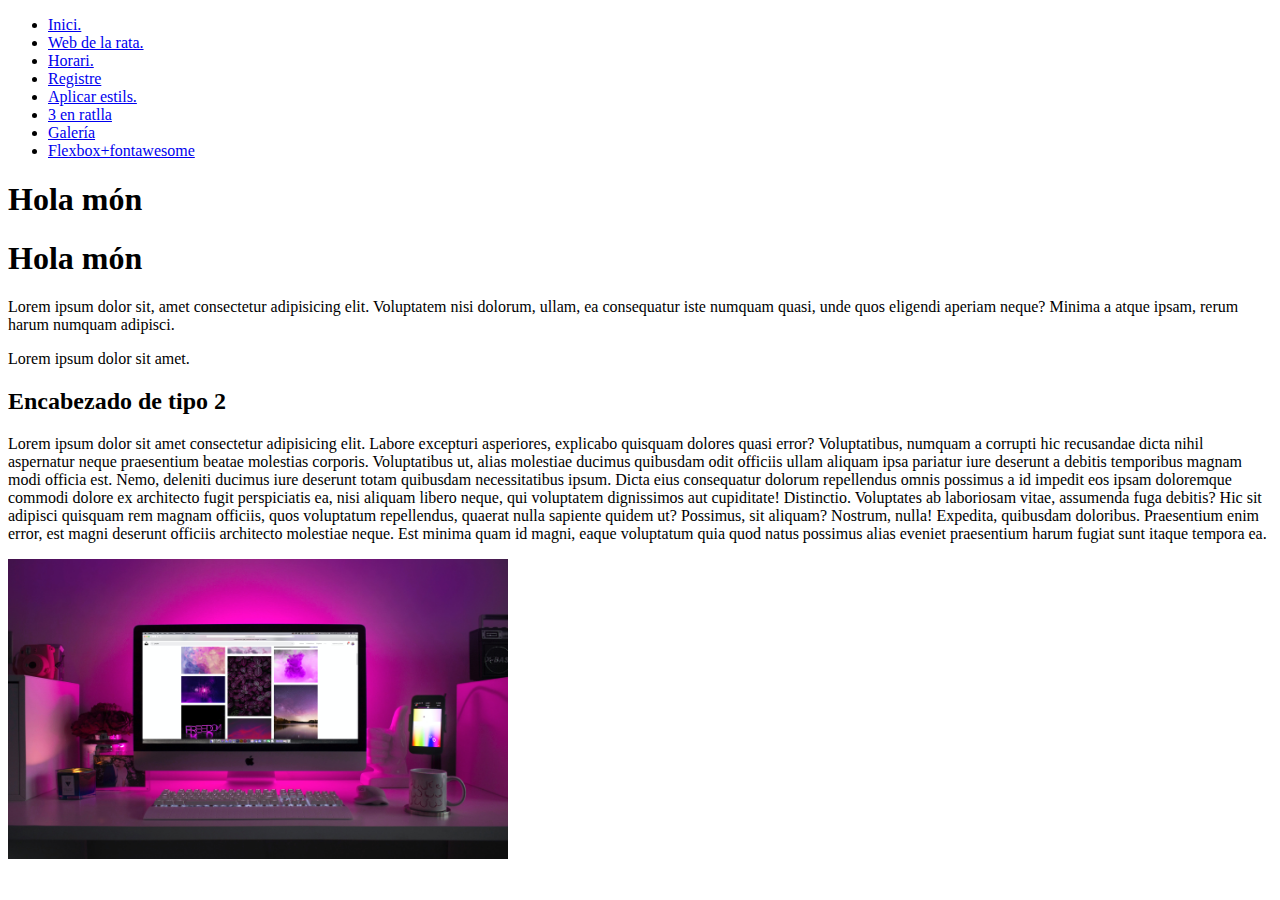
==== index.html @ 7907b3c8 "felxbox+fontawesome inici" ====
<!DOCTYPE html>
<html lang="es">
<head>
    <meta charset="UTF-8">
    <meta http-equiv="X-UA-Compatible" content="IE=edge">
    <meta name="viewport" content="width=device-width, initial-scale=1.0">
    <title>Introduccio</title>
</head>
<body>
    <nav id="menu">
        <ul>
            <li><a href=index.html>Inici.</a></li>
            <li><a href=simple.html>Web de la rata.</a></li>
            <li><a href="horari.html">Horari.</a></li>
            <li><a href="registre.html">Registre</a></li>
            <li><a href=aplicar-estils(definitiu).html>Aplicar estils.</a></li>
            <li><a href=tres.html>3 en ratlla</a></li>
            <li><a href=galeria.html>Galería</a></li>
            <li><a href=flexbox+fontawesome.html>Flexbox+fontawesome</a></li>
        </ul>
    </nav>
    <h1>Hola món</h1>
    <h1>Hola món</h1>
    <p>Lorem ipsum dolor sit, amet consectetur adipisicing elit. Voluptatem nisi dolorum, ullam, ea consequatur iste numquam quasi, unde quos eligendi aperiam neque? Minima a atque ipsam, rerum harum numquam adipisci.</p>
    <p>Lorem ipsum dolor sit amet.</p>
    <h2>Encabezado de tipo 2</h2>
    <p>Lorem ipsum dolor sit amet consectetur adipisicing elit. Labore excepturi asperiores, explicabo quisquam dolores quasi error? Voluptatibus, numquam a corrupti hic recusandae dicta nihil aspernatur neque praesentium beatae molestias corporis.
    Voluptatibus ut, alias molestiae ducimus quibusdam odit officiis ullam aliquam ipsa pariatur iure deserunt a debitis temporibus magnam modi officia est. Nemo, deleniti ducimus iure deserunt totam quibusdam necessitatibus ipsum.
    Dicta eius consequatur dolorum repellendus omnis possimus a id impedit eos ipsam doloremque commodi dolore ex architecto fugit perspiciatis ea, nisi aliquam libero neque, qui voluptatem dignissimos aut cupiditate! Distinctio.
    Voluptates ab laboriosam vitae, assumenda fuga debitis? Hic sit adipisci quisquam rem magnam officiis, quos voluptatum repellendus, quaerat nulla sapiente quidem ut? Possimus, sit aliquam? Nostrum, nulla! Expedita, quibusdam doloribus.
    Praesentium enim error, est magni deserunt officiis architecto molestiae neque. Est minima quam id magni, eaque voluptatum quia quod natus possimus alias eveniet praesentium harum fugiat sunt itaque tempora ea.</p>
<img src="img/imagen de ordenador.jpg" alt="" srcset="" width="500" height="300">
</body>
</html>
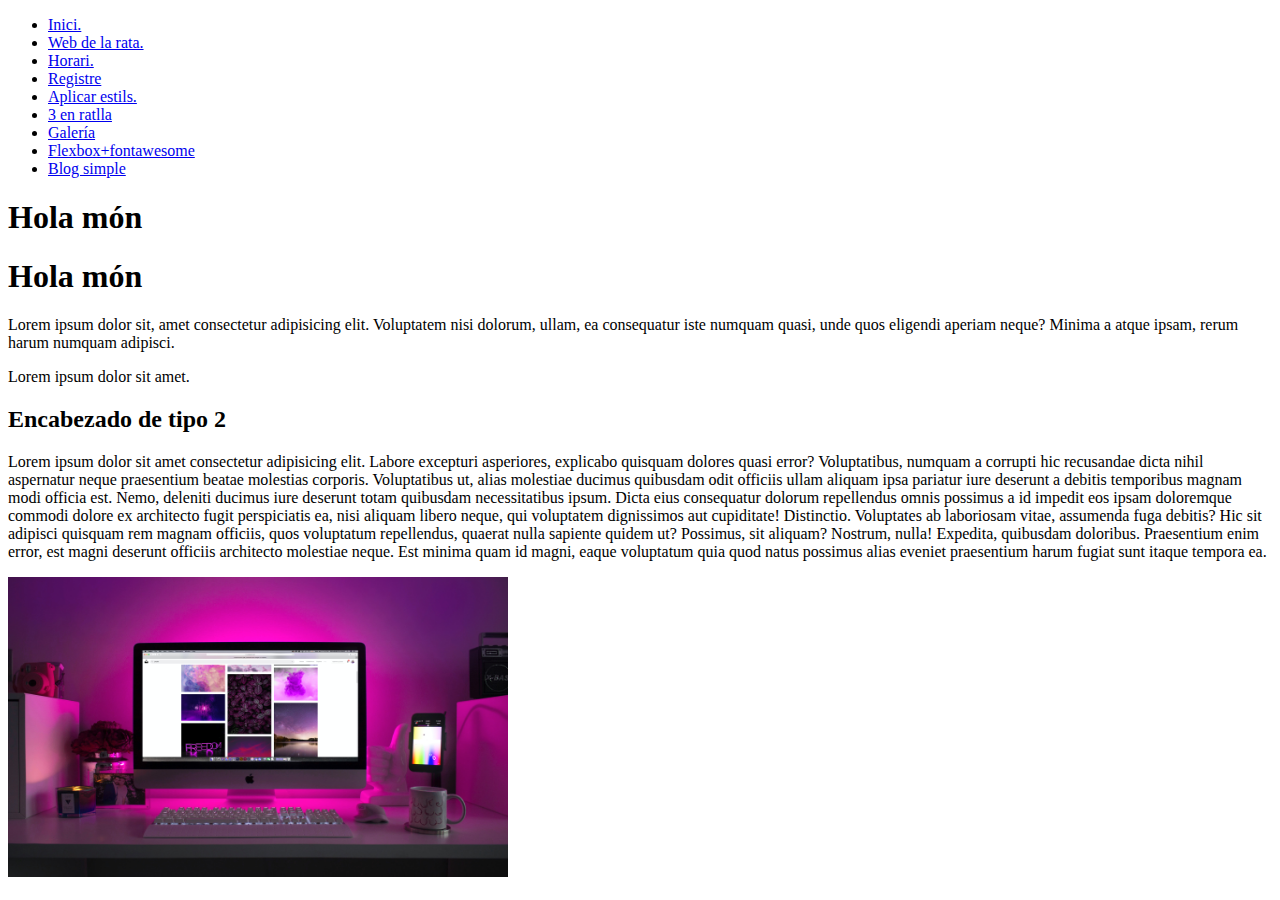
==== commit 596cae1f: "blog simple" ====
--- a/index.html
+++ b/index.html
@@ -16,7 +16,8 @@
             <li><a href=aplicar-estils(definitiu).html>Aplicar estils.</a></li>
             <li><a href=tres.html>3 en ratlla</a></li>
             <li><a href=galeria.html>Galería</a></li>
-            <li><a href=flexbox+fontawesome.html>Flexbox+fontawesome</a></li>
+            <li><a href=flexbox_fontawesome.html>Flexbox+fontawesome</a></li>
+            <li><a href=blog_simple.html>Blog simple</a></li>
         </ul>
     </nav>
     <h1>Hola món</h1>
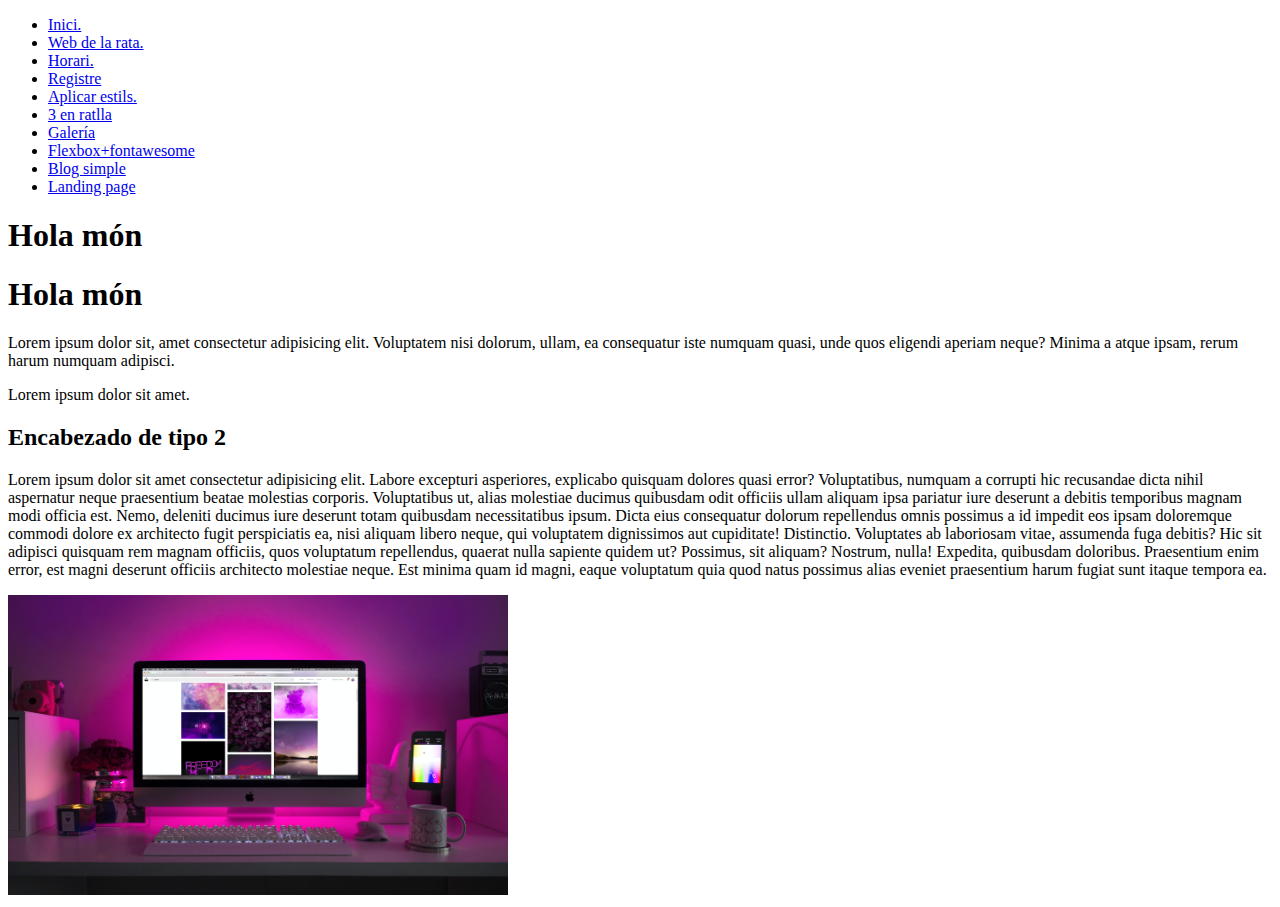
==== commit 02d7f152: "landing page html" ====
--- a/index.html
+++ b/index.html
@@ -18,6 +18,7 @@
             <li><a href=galeria.html>Galería</a></li>
             <li><a href=flexbox_fontawesome.html>Flexbox+fontawesome</a></li>
             <li><a href=blog_simple.html>Blog simple</a></li>
+            <li><a href=landing_page.html>Landing page</a></li>
         </ul>
     </nav>
     <h1>Hola món</h1>
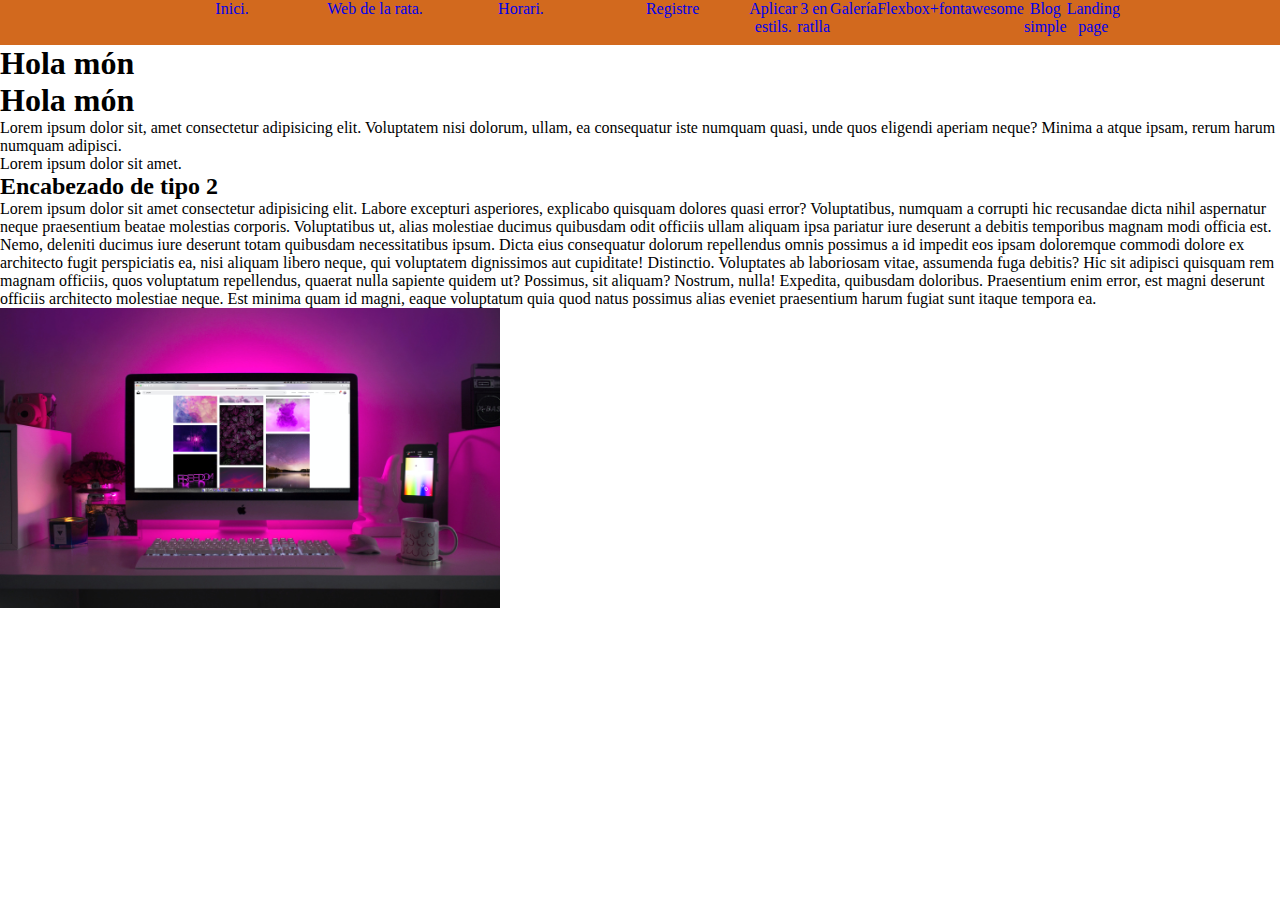
==== commit b87b2693: "canvis" ====
--- a/index.html
+++ b/index.html
@@ -4,9 +4,11 @@
     <meta charset="UTF-8">
     <meta http-equiv="X-UA-Compatible" content="IE=edge">
     <meta name="viewport" content="width=device-width, initial-scale=1.0">
+    <link rel="stylesheet" href="css/menu.css">
     <title>Introduccio</title>
 </head>
 <body>
+<header>
     <nav id="menu">
         <ul>
             <li><a href=index.html>Inici.</a></li>
@@ -21,6 +23,7 @@
             <li><a href=landing_page.html>Landing page</a></li>
         </ul>
     </nav>
+</header>
     <h1>Hola món</h1>
     <h1>Hola món</h1>
     <p>Lorem ipsum dolor sit, amet consectetur adipisicing elit. Voluptatem nisi dolorum, ullam, ea consequatur iste numquam quasi, unde quos eligendi aperiam neque? Minima a atque ipsam, rerum harum numquam adipisci.</p>
--- a/css/menu.css
+++ b/css/menu.css
@@ -0,0 +1,49 @@
+*{
+    margin: 0;
+    padding: 0;
+}
+
+ul{
+    list-style: none;
+}
+
+a{
+    text-decoration: none;
+}
+
+header{
+    background-color: chocolate;
+    width: 100%;
+}
+
+nav{
+    width: 75%;
+    margin: 0 auto;
+}
+
+nav ul{
+    display: table;
+    width: 100%;
+}
+
+nav ul li{
+    display: table-cell;
+    width: 25%;
+    height: 5vh;
+}
+
+nav ul li a{
+    display: block;
+    text-align: center;
+    height: 100%;
+}
+
+nav ul li a:hover{
+    background-color: violet;
+    color: white;
+    height: 100%;
+}
+
+.active{
+    background-color: red;
+}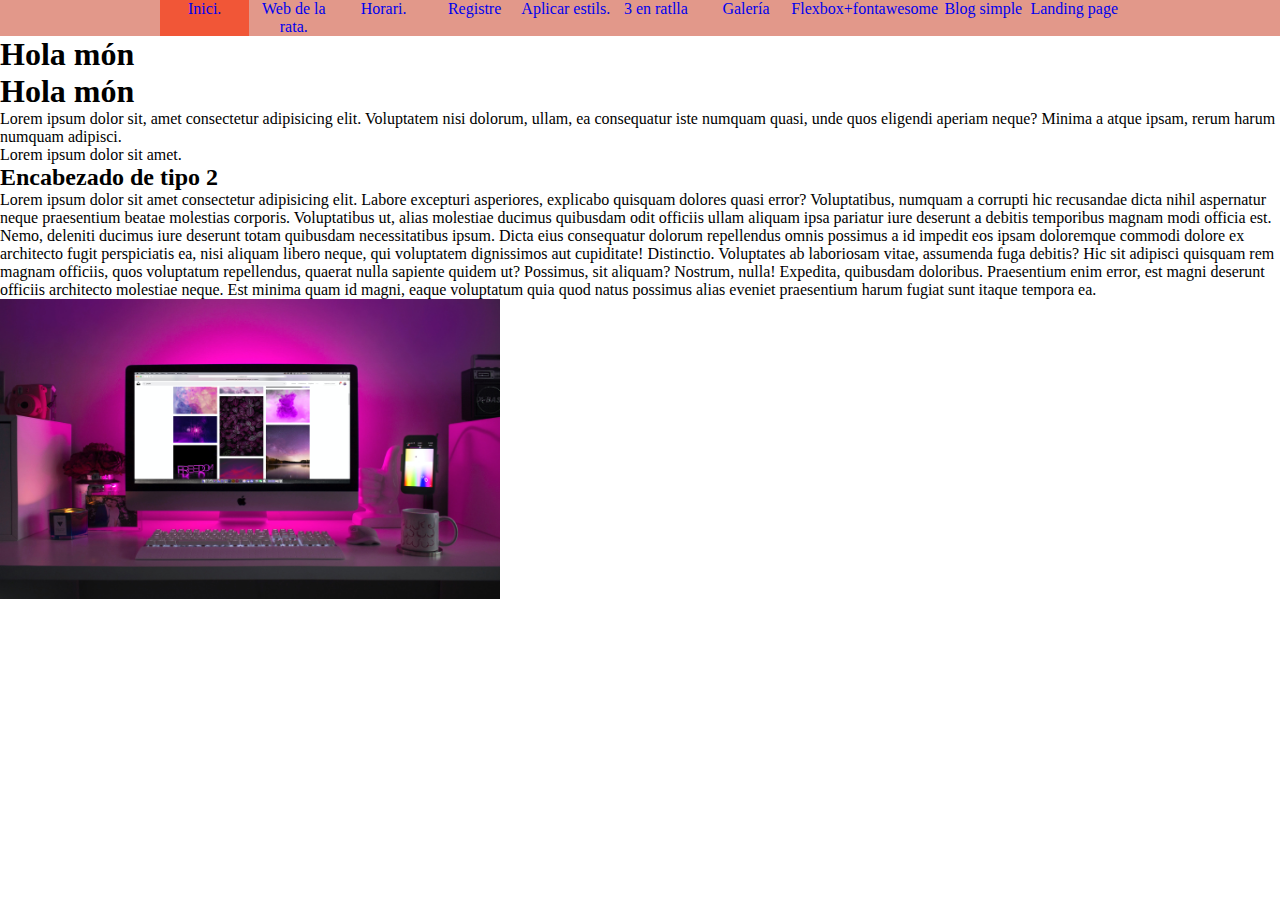
==== commit 0156805a: "avanç" ====
--- a/index.html
+++ b/index.html
@@ -9,9 +9,9 @@
 </head>
 <body>
 <header>
-    <nav id="menu">
+    <nav>
         <ul>
-            <li><a href=index.html>Inici.</a></li>
+            <li><a class="active" href=index.html>Inici.</a></li>
             <li><a href=simple.html>Web de la rata.</a></li>
             <li><a href="horari.html">Horari.</a></li>
             <li><a href="registre.html">Registre</a></li>
--- a/css/menu.css
+++ b/css/menu.css
@@ -1,3 +1,10 @@
+:root{
+    --main-color: #e2988a;
+    --hover-color: #883726;
+    --font-color: #ffffff;
+    --active-color: #f15637;
+}
+
 *{
     margin: 0;
     padding: 0;
@@ -12,7 +19,7 @@
 }
 
 header{
-    background-color: chocolate;
+    background-color: var(--main-color);
     width: 100%;
 }
 
@@ -28,8 +35,9 @@
 
 nav ul li{
     display: table-cell;
-    width: 25%;
-    height: 5vh;
+    width: 10%;
+    height: 30px;
+    background-color: var(--main-color);
 }
 
 nav ul li a{
@@ -39,11 +47,27 @@
 }
 
 nav ul li a:hover{
-    background-color: violet;
-    color: white;
+    background-color: var(--hover-color);
+    color: var(--font-color);
     height: 100%;
 }
 
 .active{
-    background-color: red;
+    background-color: var(--active-color);
+}
+
+@media screen and (max-width: 768px) {
+    body{
+
+    }
+
+    nav{
+        width: 100%;
+        margin: 0 auto;
+    }
+
+    nav ul li{
+        display: list-item;
+        width: 100%;
+    }
 }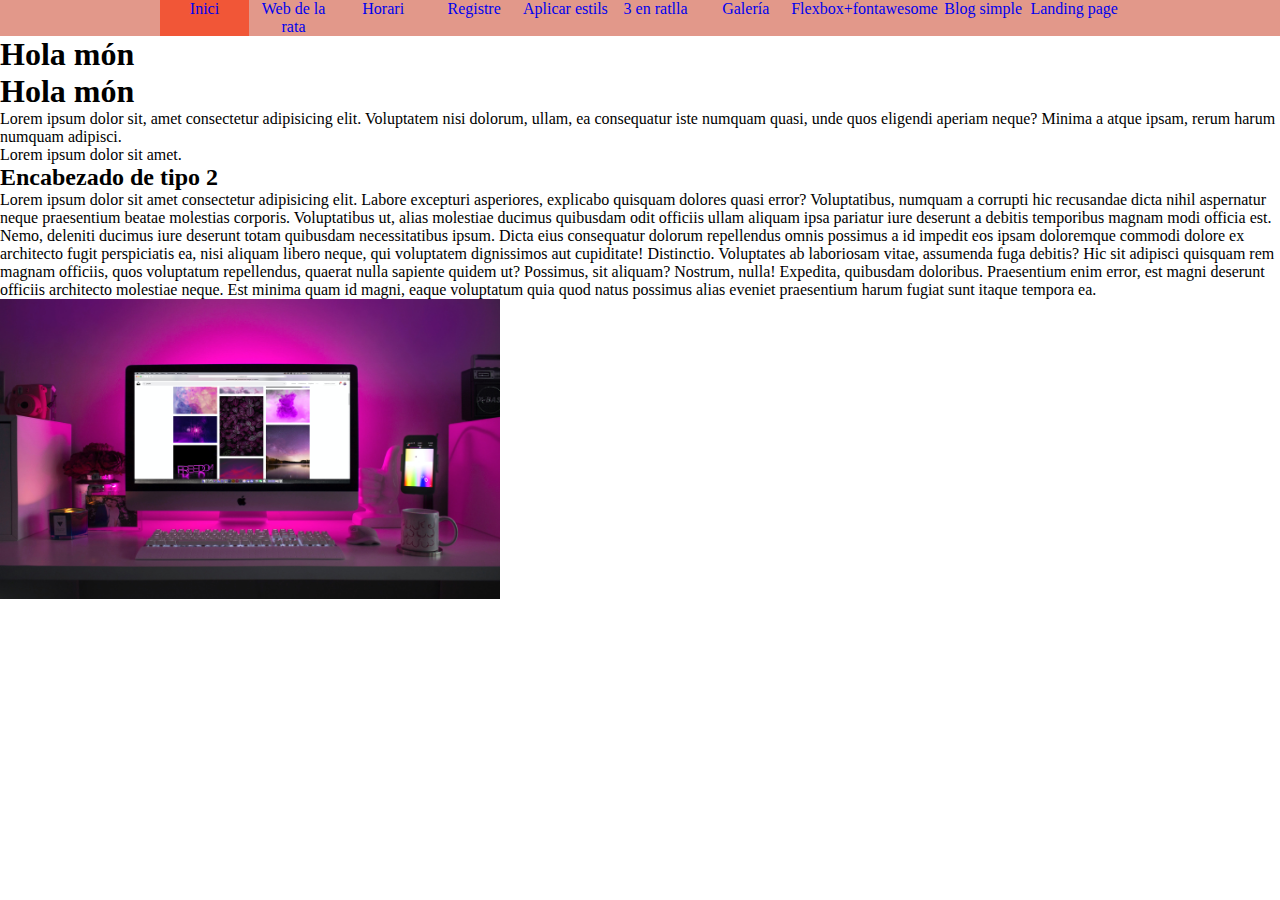
==== commit 69e11387: "correcció" ====
--- a/index.html
+++ b/index.html
@@ -8,22 +8,22 @@
     <title>Introduccio</title>
 </head>
 <body>
-<header>
-    <nav>
-        <ul>
-            <li><a class="active" href=index.html>Inici.</a></li>
-            <li><a href=simple.html>Web de la rata.</a></li>
-            <li><a href="horari.html">Horari.</a></li>
-            <li><a href="registre.html">Registre</a></li>
-            <li><a href=aplicar-estils(definitiu).html>Aplicar estils.</a></li>
-            <li><a href=tres.html>3 en ratlla</a></li>
-            <li><a href=galeria.html>Galería</a></li>
-            <li><a href=flexbox_fontawesome.html>Flexbox+fontawesome</a></li>
-            <li><a href=blog_simple.html>Blog simple</a></li>
-            <li><a href=landing_page.html>Landing page</a></li>
-        </ul>
-    </nav>
-</header>
+    <header>
+        <nav>
+            <ul>
+                <li><a class="active" href="index.html">Inici</a></li>
+                <li><a href="simple.html">Web de la rata</a></li>
+                <li><a href="horari.html">Horari</a></li>
+                <li><a href="registre.html">Registre</a></li>
+                <li><a href="aplicar-estils(definitiu).html">Aplicar estils</a></li>
+                <li><a href="tres.html">3 en ratlla</a></li>
+                <li><a href="galeria.html">Galería</a></li>
+                <li><a href="flexbox_fontawesome.html">Flexbox+fontawesome</a></li>
+                <li><a href="blog_simple.html">Blog simple</a></li>
+                <li><a href="landing_page.html">Landing page</a></li>
+            </ul>
+        </nav>
+    </header>
     <h1>Hola món</h1>
     <h1>Hola món</h1>
     <p>Lorem ipsum dolor sit, amet consectetur adipisicing elit. Voluptatem nisi dolorum, ullam, ea consequatur iste numquam quasi, unde quos eligendi aperiam neque? Minima a atque ipsam, rerum harum numquam adipisci.</p>
--- a/css/menu.css
+++ b/css/menu.css
@@ -3,6 +3,7 @@
     --hover-color: #883726;
     --font-color: #ffffff;
     --active-color: #f15637;
+    --rata-margin: 5px;
 }
 
 *{
@@ -70,4 +71,9 @@
         display: list-item;
         width: 100%;
     }
+}
+
+.rata{
+    margin: var(--rata-margin);
+    list-style: auto;
 }